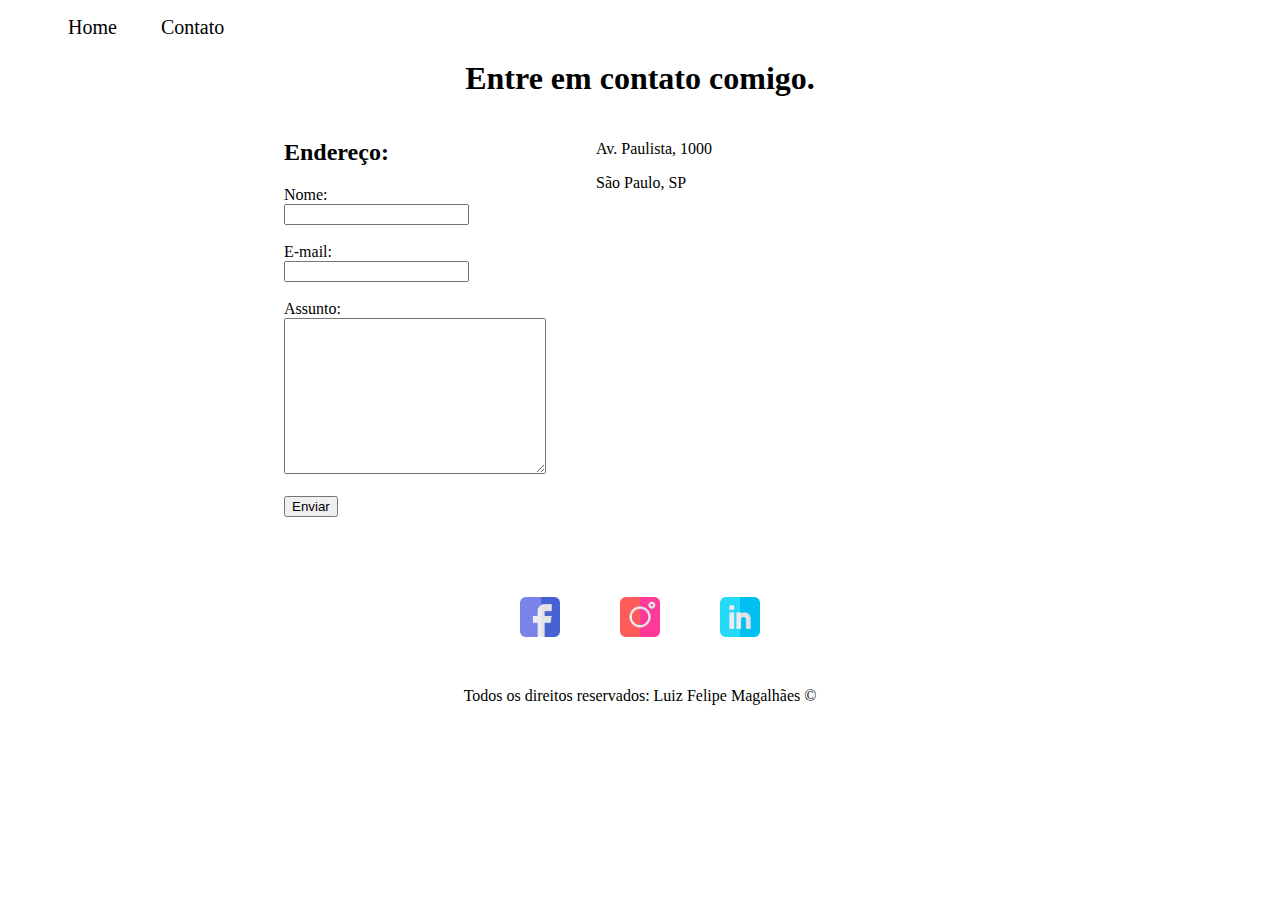
==== fundamentos-web/contato.html @ d3cc3f7a "Criação e aplicação de estilos nas paginas index e contato, utilizando CSS." ====
<!DOCTYPE html>
<html lang="pt-br">
  <head>
    <meta charset="UTF-8" />
    <meta http-equiv="X-UA-Compatible" content="IE=edge" />
    <meta name="viewport" content="width=device-width, initial-scale=1.0" />
    <title>Contato</title>
    <link rel="stylesheet" href="assets/css/style.css" />
  </head>

  <body>
    <ul id="menu">
      <li>
        <a href="index.html">Home</a>
      </li>
      <li>
        <a href="contato.html">Contato</a>
      </li>
    </ul>
    <h1 class="center">Entre em contato comigo.</h1>

    <div class="container mb-50">
      <div>
        <h2>Endereço:</h2>
        <form>
          <label for="nome">Nome:</label> <br />
          <input type="text" id="nome" />
          <br />
          <br />
          <label for="email">E-mail:</label> <br />
          <input type="text" id="email" />
          <br />
          <br />
          <label for="assunto">Assunto:</label> <br />
          <textarea name="assunto" id="assunto" cols="30" rows="10"></textarea>
          <br />
          <br />
          <button>Enviar</button>
        </form>
      </div>
      <div class="ml-50">
        <p>Av. Paulista, 1000</p>
        <p>São Paulo, SP</p>

        <iframe
          src="https://www.google.com/maps/embed?pb=!1m18!1m12!1m3!1d3668.7787524974697!2d-46.56714568503008!3d-23.141760984892795!2m3!1f0!2f0!3f0!3m2!1i1024!2i768!4f13.1!3m3!1m2!1s0x94cec1087217a789%3A0x4f42675e836f961f!2sAv.%20Paulista%2C%201000%20-%20Piqueri%2C%20Atibaia%20-%20SP%2C%2012947-414!5e0!3m2!1spt-BR!2sbr!4v1612898265993!5m2!1spt-BR!2sbr"
          width="400"
          height="300"
          frameborder="0"
          style="border: 0"
          allowfullscreen=""
          aria-hidden="false"
          tabindex="0"
        ></iframe>
      </div>
    </div>

    <footer>
      <div class="container">
        <a href="https://www.facebook.com" target="_blank">
          <img
            class="tm-social p-30"
            src="assets/img/facebook.png"
            alt="Logo do Facebook"
          />
        </a>
        <a href="https://www.instagram.com/felipe_mag" target="_blank">
          <img
            class="tm-social p-30"
            src="assets/img/instagram.png"
            alt="Logo do Instagram"
          />
        </a>
        <a
          href="https://www.linkedin.com/in/luiz-felipe-magalh%C3%A3es-134421125/"
          target="_blank"
        >
          <img
            class="tm-social p-30"
            src="assets/img/linkedin.png"
            alt="Logo do Linkedin"
          />
        </a>
      </div>

      <p class="center">
        Todos os direitos reservados: Luiz Felipe Magalhães &copy
      </p>
    </footer>
  </body>
</html>
---- fundamentos-web/assets/css/style.css ----
/* Estilos da pagina index.html */
.center {
  text-align: center;
}

.justify {
  text-align: justify;
}

.container {
  display: flex;
  flex-flow: row;
  justify-content: center;
  align-items: center;
}

#menu li {
  display: inline;
  padding: 20px;
}

#menu li a {
  text-decoration: none;
  color: black;
  font-size: 20px;
}

#menu li a:hover {
  color: gray;
}

.p-30 {
  padding: 30px;
}

.br-50 {
  border-radius: 50%;
}

.wh-300 {
  width: 300px;
  height: 3 00px;
}

.tm-social {
  width: 40px;
  height: 40px;
}

.mb-50 {
  margin-bottom: 50px;
}

.ml-50 {
  margin-left: 50px;
}

/* Estilos da pagina contato.html */
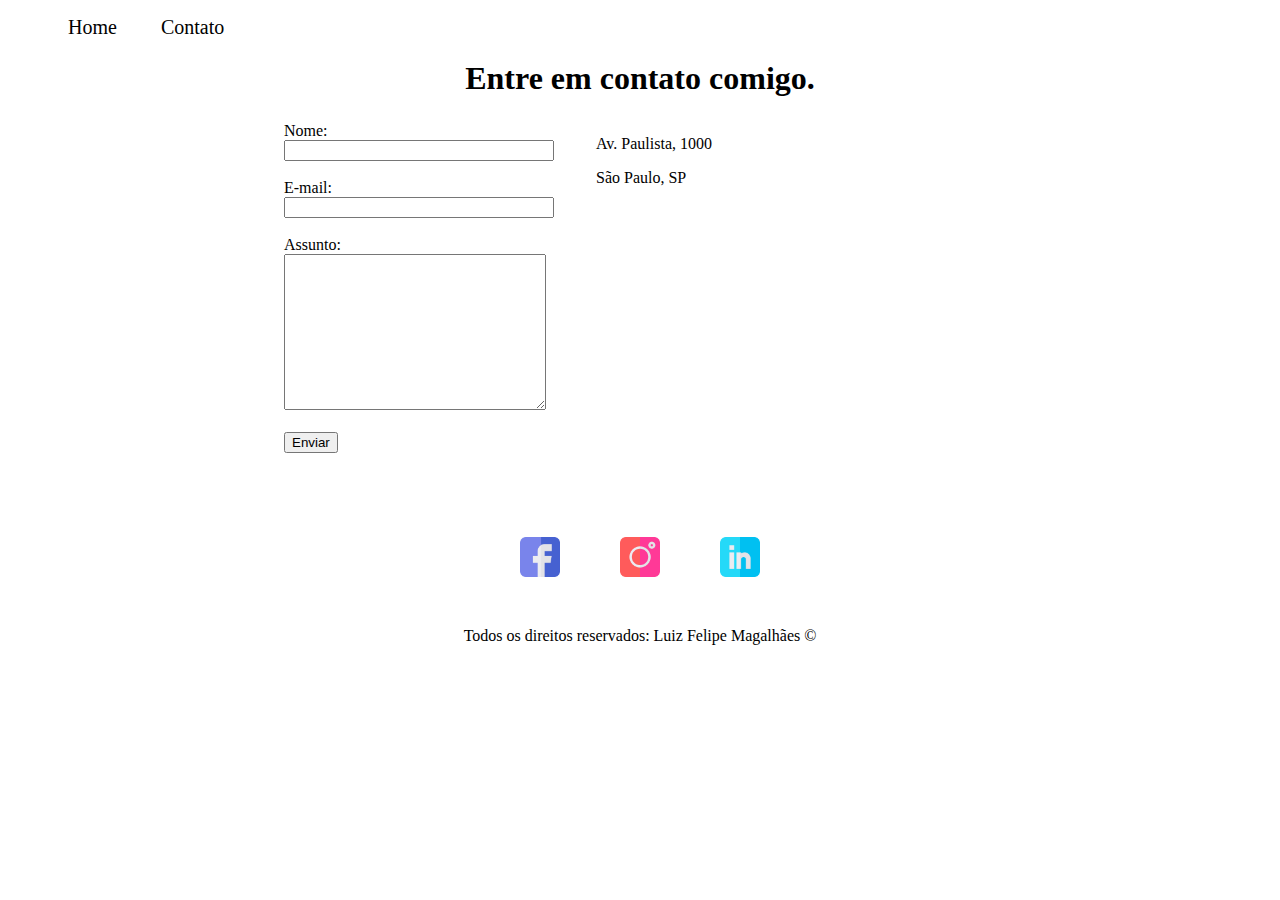
==== commit dbfd2b15: "Implementação de códigos JavaScript" ====
--- a/fundamentos-web/contato.html
+++ b/fundamentos-web/contato.html
@@ -21,21 +21,26 @@
 
     <div class="container mb-50">
       <div>
-        <h2>Endereço:</h2>
-        <form>
+          <form>
           <label for="nome">Nome:</label> <br />
-          <input type="text" id="nome" />
-          <br />
+          <input type="text" id="nome" onkeyup="validaNome()" />
+          <div id="txtNome"></div>
           <br />
           <label for="email">E-mail:</label> <br />
-          <input type="text" id="email" />
-          <br />
+          <input type="email" id="email" onkeyup="validaEmail()" />
+          <div id="txtEmail"></div>
           <br />
           <label for="assunto">Assunto:</label> <br />
-          <textarea name="assunto" id="assunto" cols="30" rows="10"></textarea>
+          <textarea
+            name="assunto"
+            id="assunto"
+            cols="30"
+            rows="10"
+            onkeyup="validaAssunto()"
+          ></textarea>
+          <div id="txtAssunto"></div>
           <br />
-          <br />
-          <button>Enviar</button>
+          <button onclick="enviar()">Enviar</button>
         </form>
       </div>
       <div class="ml-50">
@@ -45,12 +50,15 @@
         <iframe
           src="https://www.google.com/maps/embed?pb=!1m18!1m12!1m3!1d3668.7787524974697!2d-46.56714568503008!3d-23.141760984892795!2m3!1f0!2f0!3f0!3m2!1i1024!2i768!4f13.1!3m3!1m2!1s0x94cec1087217a789%3A0x4f42675e836f961f!2sAv.%20Paulista%2C%201000%20-%20Piqueri%2C%20Atibaia%20-%20SP%2C%2012947-414!5e0!3m2!1spt-BR!2sbr!4v1612898265993!5m2!1spt-BR!2sbr"
           width="400"
-          height="300"
+          height="250"
           frameborder="0"
           style="border: 0"
           allowfullscreen=""
           aria-hidden="false"
           tabindex="0"
+          onmousemove="mapaZoom()"
+          onmouseout="mapaNormal()"
+          id="mapa"
         ></iframe>
       </div>
     </div>
@@ -87,5 +95,7 @@
         Todos os direitos reservados: Luiz Felipe Magalhães &copy
       </p>
     </footer>
+
+    <script src="assets/js/script.js"></script>
   </body>
 </html>
